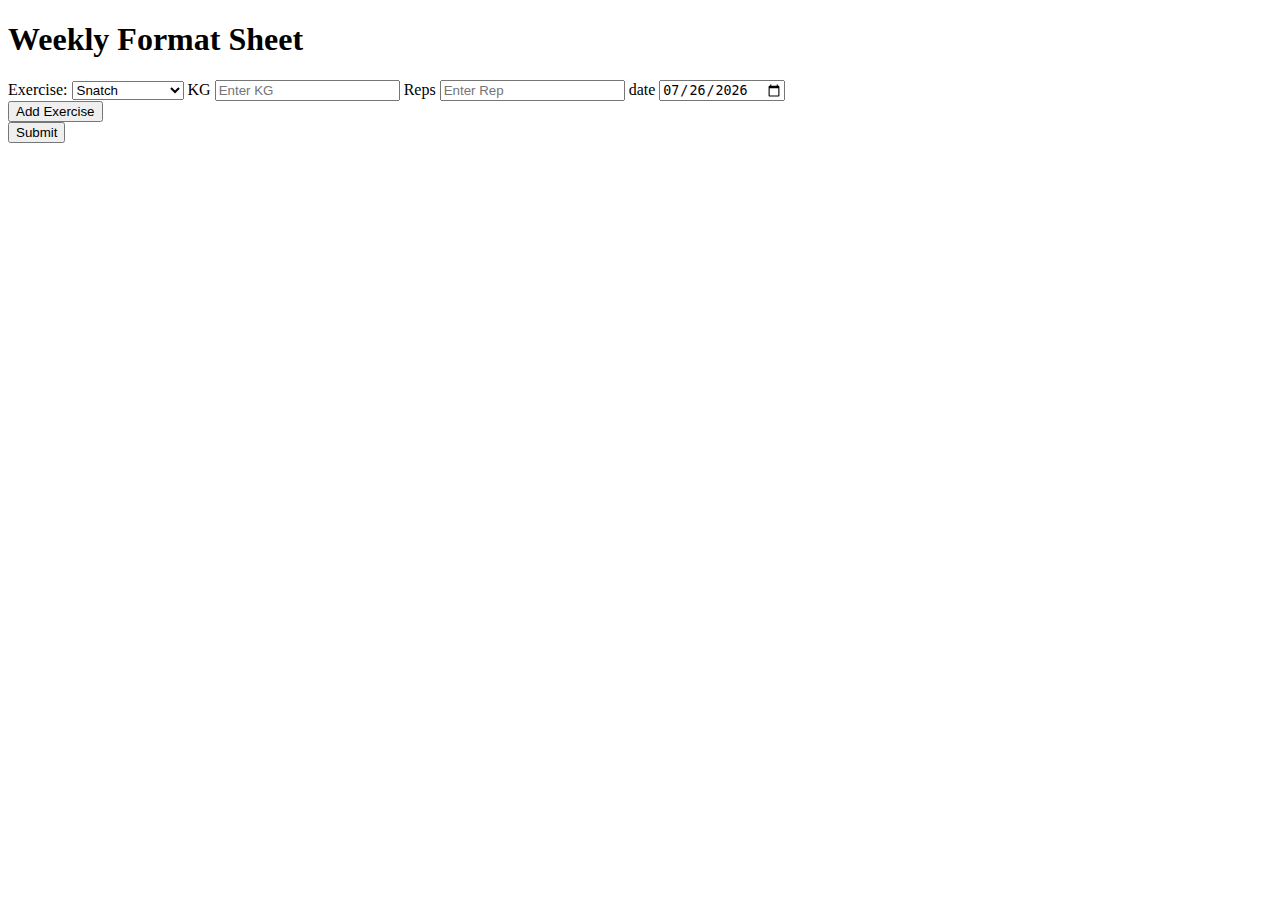
==== index.html @ f8362ad9 "Add Adding funtionality" ====
<!DOCTYPE html>
<html lang="en">
<head>
    <meta charset="UTF-8">
    <title>example</title>
</head>
<body>
<h1>Weekly Format Sheet</h1>

<!-- Create Form -->
<div class="form-control">
    <label for="role" id="label-exercise">Exercise:</label>

    <!-- Dropdown options -->
    <select name="role" id="role">
      <option value="snatch">Snatch</option>
      <option value="candj">Clean and Jerk</option>
      <option value="backsquat">Back Squat </option>
      <option value="other">Other</option>
    </select>

    <label for="role" id="label-weight">KG</label>
    <input type="text"
           id="weight"
           placeholder="Enter KG" />

    <label for="role" id="label-rep">Reps</label>
    <input type="text"
           id="rep"
           placeholder="Enter Rep" />

    <label for="role" id="label-date">date</label>
    <input type="date" id="weight_date" name="weight_date">

    <div class="two">
      <button class="name" onclick="textBoxCreate()">Add Exercise</button>
    </div>

<!--    Added Exercises-->
    <div id = "three">
    </div>
    <button type="submit" value="submit" onclick="return foo();"> Submit </button>
</div>

</body>
<script>
  let date = new Date();
  let current_date = date.toISOString().substring(0,10);
  document.getElementById('weight_date').value = current_date;


  //Array of Exercises
  const array = ["Snatch", "Clean and Jerk", "Back Squat", "Front Squat"];

  function foo() {
    alert("Pressed");

    return true;
  }

  let count = 1; // Global Variable for Name
  let myParent = document.getElementById("three");
  function textBoxCreate() {
      if (count <= 10) {
          //create Exercise
          let label = document.createElement("label");
          label.id = "Exercise";
          label.innerHTML = "Exercise: " + count + " ";
          myParent.appendChild(label)
          let dd = document.createElement("select");
          dd.id = "Exercise_" + count;
          myParent.appendChild(dd);
          for (let i = 0; i < array.length; i++) {
              const option = document.createElement("option");
              option.value = array[i];
              option.text = array[i];
              dd.appendChild(option);
          }
          //Enter amount of Kg
          let kg_input = document.createElement("input");
          kg_input.id = "kg_" + count
          myParent.appendChild(kg_input);
          let kg_label = document.createElement("label");
          kg_label.innerHTML = " KG ";
          myParent.appendChild(kg_label);
          //Enter amount of Reps
          let reps_input = document.createElement("input");
          reps_input.id = "reps_" + count
          myParent.appendChild(reps_input);
          let reps_label = document.createElement("label");
          reps_label.innerHTML = " Reps";
          myParent.appendChild(reps_label);

          //Enter Date
          let date_input = document.createElement("input")
          date_input.type = "date";
          date_input.id = "weight_date";
          date_input.name="weight_date";
          myParent.appendChild(date_input)


          let br = document.createElement("br");
          myParent.appendChild(br);
          count++;
      } else {
          alert("Can't input more than 10");
      }
  }
</script>
</html>
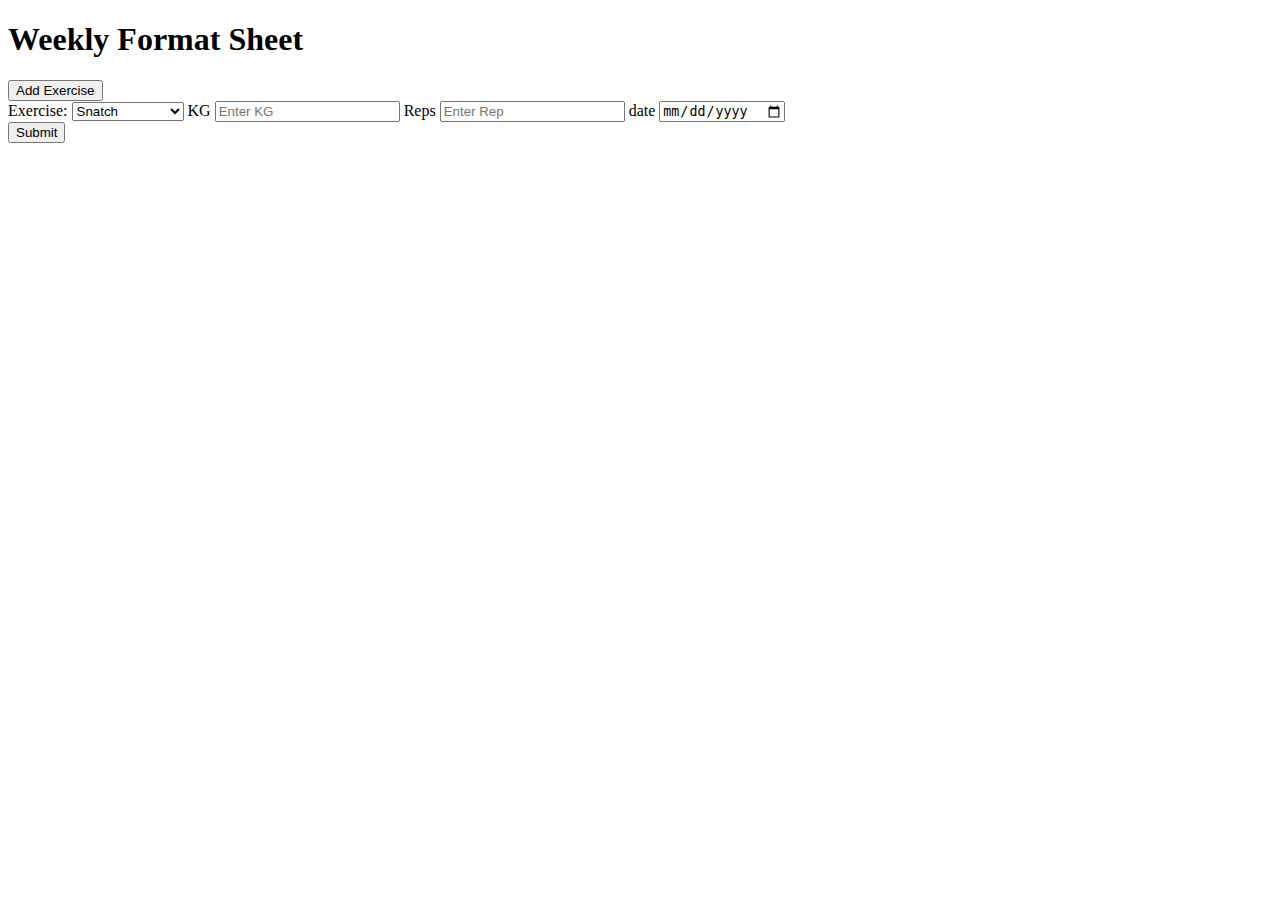
==== commit 1ed2350f: "Make the Add exercise at the top" ====
--- a/index.html
+++ b/index.html
@@ -9,6 +9,9 @@
 
 <!-- Create Form -->
 <div class="form-control">
+    <div class="two">
+        <button class="name" onclick="textBoxCreate()">Add Exercise</button>
+    </div>
     <label for="role" id="label-exercise">Exercise:</label>
 
     <!-- Dropdown options -->
@@ -31,14 +34,11 @@
 
     <label for="role" id="label-date">date</label>
     <input type="date" id="weight_date" name="weight_date">
-
-    <div class="two">
-      <button class="name" onclick="textBoxCreate()">Add Exercise</button>
+    <div id = "three">
     </div>
 
 <!--    Added Exercises-->
-    <div id = "three">
-    </div>
+
     <button type="submit" value="submit" onclick="return foo();"> Submit </button>
 </div>
 
@@ -46,7 +46,7 @@
 <script>
   let date = new Date();
   let current_date = date.toISOString().substring(0,10);
-  document.getElementById('weight_date').value = current_date;
+  // document.getElementById('weight_date').value = current_date;
 
 
   //Array of Exercises
@@ -54,7 +54,6 @@
 
   function foo() {
     alert("Pressed");
-
     return true;
   }
 
@@ -103,7 +102,7 @@
           myParent.appendChild(br);
           count++;
       } else {
-          alert("Can't input more than 10");
+            alert("Can't have more than 10");
       }
   }
 </script>
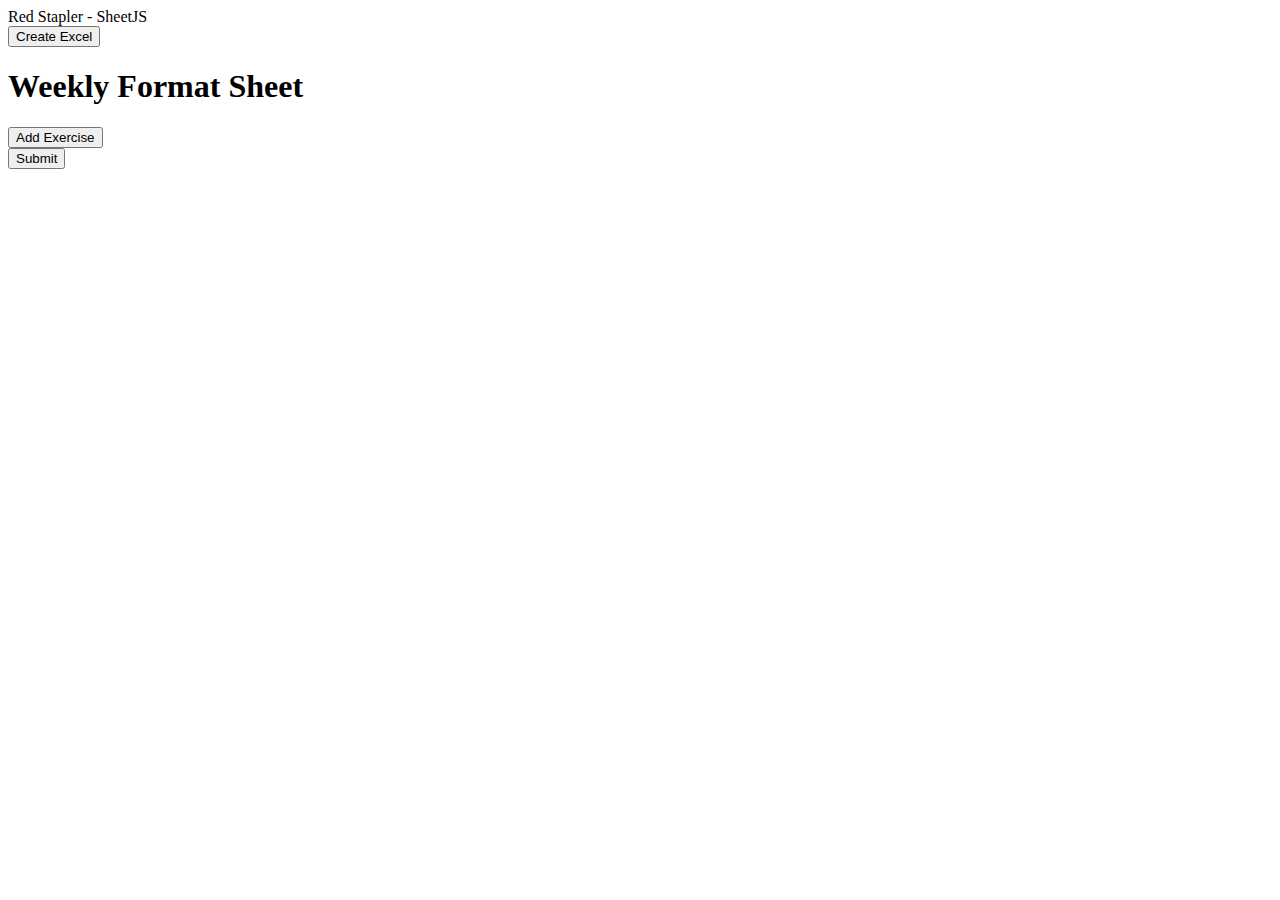
==== commit 9db9df35: "Add Test To excel Format sheet" ====
--- a/index.html
+++ b/index.html
@@ -1,10 +1,23 @@
 <!DOCTYPE html>
 <html lang="en">
 <head>
+    <script lang="javascript" src="xlsx.full.min.js"></script>
+    <script lang="javascript" src="FileSaver.min.js"></script>
     <meta charset="UTF-8">
-    <title>example</title>
+    <title>Weightlifting</title>
+
 </head>
+<style>
+    input {
+        width: 135px;
+    }
+</style>
 <body>
+
+<div id="navbar"><span>Red Stapler - SheetJS </span></div>
+<div id="wrapper">
+    <button onclick="excelbtn()">Create Excel</button>
+</div>
 <h1>Weekly Format Sheet</h1>
 
 <!-- Create Form -->
@@ -12,98 +25,127 @@
     <div class="two">
         <button class="name" onclick="textBoxCreate()">Add Exercise</button>
     </div>
-    <label for="role" id="label-exercise">Exercise:</label>
-
-    <!-- Dropdown options -->
-    <select name="role" id="role">
-      <option value="snatch">Snatch</option>
-      <option value="candj">Clean and Jerk</option>
-      <option value="backsquat">Back Squat </option>
-      <option value="other">Other</option>
-    </select>
-
-    <label for="role" id="label-weight">KG</label>
-    <input type="text"
-           id="weight"
-           placeholder="Enter KG" />
-
-    <label for="role" id="label-rep">Reps</label>
-    <input type="text"
-           id="rep"
-           placeholder="Enter Rep" />
-
-    <label for="role" id="label-date">date</label>
-    <input type="date" id="weight_date" name="weight_date">
-    <div id = "three">
+    <div id="three">
     </div>
 
-<!--    Added Exercises-->
+    <!--    Added Exercises-->
 
-    <button type="submit" value="submit" onclick="return foo();"> Submit </button>
+    <button type="submit" value="submit" onclick="return submit_weights();"> Submit</button>
 </div>
 
 </body>
 <script>
-  let date = new Date();
-  let current_date = date.toISOString().substring(0,10);
-  // document.getElementById('weight_date').value = current_date;
+    let date = new Date();
+    let current_date = date.toISOString().substring(0, 10);
+    // document.getElementById('weight_date').value = current_date;
+
+    //Array of Exercises
+    const array = ["Snatch", "CandJ", "Back Squat", "Front Squat"];
+
+    function submit_weights() {
+        // alert("Pressed");
+        let exercise_num = 0;
+        exercise_num= count ;
+        let string = "";
+        for (let i = 1; i < exercise_num; i++) {
+            let exercise = document.getElementById("Exercise_"+i);
+            let kg_exercise = document.getElementById("kg_"+i);
+            let reps = document.getElementById("reps_"+i);
+            let repstotal = document.getElementById("repstotal_"+i);
+            let wdate = document.getElementById("weight_date_"+i);
+
+            let line = exercise.value+ "," + kg_exercise.value + "," + reps.value + "," + repstotal.value + ","+ wdate.value +","
+
+            string = line + string
+        }
+        //javascript to excel
+        console.log(string)
+        return true;
+    }
+
+    let count = 1; // Global Variable for Name
+    let myParent = document.getElementById("three");
+
+    function textBoxCreate() {
+        if (count <= 10) {
+            //create Exercise
+            let label = document.createElement("label");
+            label.id = "Exercise";
+            label.innerHTML = "Exercise: " + count + " ";
+            myParent.appendChild(label)
+
+            //select
+            let dd = document.createElement("select");
+            dd.id = "Exercise_" + count;
+            myParent.appendChild(dd);
+            for (let i = 0; i < array.length; i++) {
+                const option = document.createElement("option");
+                option.value = array[i];
+                option.text = array[i];
+                dd.appendChild(option);
+            }
+
+            //Enter amount of Kg
+            let kg_input = document.createElement("input");
+            kg_input.id = "kg_" + count
+            myParent.appendChild(kg_input);
+            let kg_label = document.createElement("label");
+            kg_label.innerHTML = " KG ";
+            myParent.appendChild(kg_label);
+            //Enter amount of Reps
+            let reps_input = document.createElement("input");
+            reps_input.id = "reps_" + count
+            myParent.appendChild(reps_input);
+            let reps_label = document.createElement("label");
+            reps_label.innerHTML = " Reps";
+            myParent.appendChild(reps_label);
+
+            //Enter amount of Reps in Total
+            let repstotal_input = document.createElement("input");
+            repstotal_input.id = "repstotal_" + count
+            myParent.appendChild(repstotal_input);
+            let repstotal_label = document.createElement("label");
+            repstotal_label.innerHTML = " Reps in Total ";
+            myParent.appendChild(repstotal_label);
+
+            //Enter Date
+            let date_input = document.createElement("input")
+            date_input.type = "date";
+            date_input.id = "weight_date_" + count;
+            date_input.name = "weight_date_" + count;
+            myParent.appendChild(date_input)
 
 
-  //Array of Exercises
-  const array = ["Snatch", "Clean and Jerk", "Back Squat", "Front Squat"];
+            let br = document.createElement("br");
+            myParent.appendChild(br);
+            count++;
+        } else {
+            alert("Can't have more than 10");
+        }
+    }
+    let wb = XLSX.utils.book_new();
+    wb.Props = {
+        Title: "SheetJS Tutorial",
+        Subject: "Test",
+        Author: "Red Stapler",
+        CreatedDate: new Date(2020,12,12)
+    };
 
-  function foo() {
-    alert("Pressed");
-    return true;
-  }
+    wb.SheetNames.push("Test Sheet");
+    let ws_data = [['hello' , 'world']];
+    let ws = XLSX.utils.aoa_to_sheet(ws_data);
+    wb.Sheets["Test Sheet"] = ws;
+    let wbout = XLSX.write(wb, {bookType:'xlsx',  type: 'binary'});
+    function s2ab(s) {
 
-  let count = 1; // Global Variable for Name
-  let myParent = document.getElementById("three");
-  function textBoxCreate() {
-      if (count <= 10) {
-          //create Exercise
-          let label = document.createElement("label");
-          label.id = "Exercise";
-          label.innerHTML = "Exercise: " + count + " ";
-          myParent.appendChild(label)
-          let dd = document.createElement("select");
-          dd.id = "Exercise_" + count;
-          myParent.appendChild(dd);
-          for (let i = 0; i < array.length; i++) {
-              const option = document.createElement("option");
-              option.value = array[i];
-              option.text = array[i];
-              dd.appendChild(option);
-          }
-          //Enter amount of Kg
-          let kg_input = document.createElement("input");
-          kg_input.id = "kg_" + count
-          myParent.appendChild(kg_input);
-          let kg_label = document.createElement("label");
-          kg_label.innerHTML = " KG ";
-          myParent.appendChild(kg_label);
-          //Enter amount of Reps
-          let reps_input = document.createElement("input");
-          reps_input.id = "reps_" + count
-          myParent.appendChild(reps_input);
-          let reps_label = document.createElement("label");
-          reps_label.innerHTML = " Reps";
-          myParent.appendChild(reps_label);
+        let buf = new ArrayBuffer(s.length);
+        let view = new Uint8Array(buf);
+        for (let i=0; i<s.length; i++) view[i] = s.charCodeAt(i) & 0xFF;
+        return buf;
 
-          //Enter Date
-          let date_input = document.createElement("input")
-          date_input.type = "date";
-          date_input.id = "weight_date";
-          date_input.name="weight_date";
-          myParent.appendChild(date_input)
-
-
-          let br = document.createElement("br");
-          myParent.appendChild(br);
-          count++;
-      } else {
-            alert("Can't have more than 10");
-      }
-  }
+    }
+    function excelbtn(){
+        saveAs(new Blob([s2ab(wbout)],{type:"application/octet-stream"}), 'weightlifting.xlsx');
+    }
 </script>
 </html>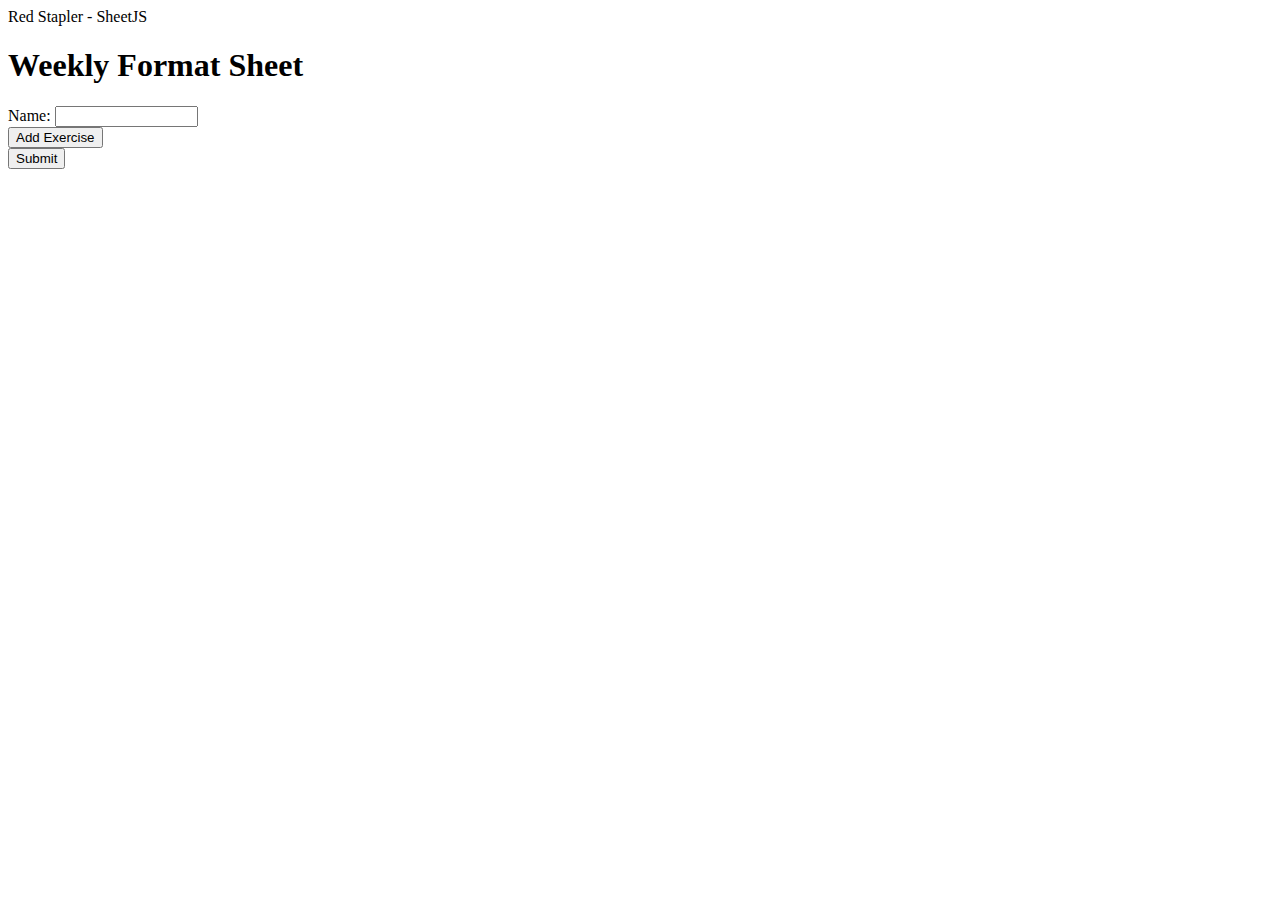
==== commit 70f1bd6b: "Add output to excel format sheet" ====
--- a/index.html
+++ b/index.html
@@ -13,12 +13,12 @@
     }
 </style>
 <body>
-
 <div id="navbar"><span>Red Stapler - SheetJS </span></div>
-<div id="wrapper">
-    <button onclick="excelbtn()">Create Excel</button>
-</div>
 <h1>Weekly Format Sheet</h1>
+<!--input name-->
+<label for="name">Name:</label>
+<input id="name">
+</input>
 
 <!-- Create Form -->
 <div class="form-control">
@@ -38,29 +38,57 @@
     let date = new Date();
     let current_date = date.toISOString().substring(0, 10);
     // document.getElementById('weight_date').value = current_date;
+    let name = "";
 
     //Array of Exercises
     const array = ["Snatch", "CandJ", "Back Squat", "Front Squat"];
 
+    function s2ab(s) {
+
+        let buf = new ArrayBuffer(s.length);
+        let view = new Uint8Array(buf);
+        for (let i=0; i<s.length; i++) view[i] = s.charCodeAt(i) & 0xFF;
+        return buf;
+
+    }
     function submit_weights() {
         // alert("Pressed");
+        //Get name form input
+        validate_input()
+        name=document.getElementById("name")
         let exercise_num = 0;
         exercise_num= count ;
-        let string = "";
+        const dataArr = [];
         for (let i = 1; i < exercise_num; i++) {
             let exercise = document.getElementById("Exercise_"+i);
             let kg_exercise = document.getElementById("kg_"+i);
             let reps = document.getElementById("reps_"+i);
             let repstotal = document.getElementById("repstotal_"+i);
             let wdate = document.getElementById("weight_date_"+i);
+            dataArr.push([exercise.value,kg_exercise.value,reps.value,repstotal.value,wdate.value])
+        }
+        let wb = XLSX.utils.book_new();
+        wb.Props = {
+            Title: "Weights",
+            Subject: "Test",
+            Author: "Red Stapler",
+            CreatedDate: new Date(2020,12,12)
+        };
 
-            let line = exercise.value+ "," + kg_exercise.value + "," + reps.value + "," + repstotal.value + ","+ wdate.value +","
+        wb.SheetNames.push("DataInput");//name of the sheetname
+        dataLen = dataArr.length
+        console.log(dataLen)
+        // let ws_data = [[dataArr[0][0], dataArr[0][1], dataArr[0][2], dataArr[0][3], dataArr[0][4]]];
+        let ws = XLSX.utils.aoa_to_sheet(dataArr);
+        wb.Sheets["DataInput"] = ws;
+        let wbout = XLSX.write(wb, {bookType:'xlsx',  type: 'binary'});
+        saveAs(new Blob([s2ab(wbout)],{type:"application/octet-stream"}), name.value+'.xlsx');
+        //javascript to excel
 
-            string = line + string
-        }
-        //javascript to excel
-        console.log(string)
         return true;
+    }
+    function validate_input(){
+        const name = document.getElementById('name').value;
     }
 
     let count = 1; // Global Variable for Name
@@ -123,29 +151,5 @@
             alert("Can't have more than 10");
         }
     }
-    let wb = XLSX.utils.book_new();
-    wb.Props = {
-        Title: "SheetJS Tutorial",
-        Subject: "Test",
-        Author: "Red Stapler",
-        CreatedDate: new Date(2020,12,12)
-    };
-
-    wb.SheetNames.push("Test Sheet");
-    let ws_data = [['hello' , 'world']];
-    let ws = XLSX.utils.aoa_to_sheet(ws_data);
-    wb.Sheets["Test Sheet"] = ws;
-    let wbout = XLSX.write(wb, {bookType:'xlsx',  type: 'binary'});
-    function s2ab(s) {
-
-        let buf = new ArrayBuffer(s.length);
-        let view = new Uint8Array(buf);
-        for (let i=0; i<s.length; i++) view[i] = s.charCodeAt(i) & 0xFF;
-        return buf;
-
-    }
-    function excelbtn(){
-        saveAs(new Blob([s2ab(wbout)],{type:"application/octet-stream"}), 'weightlifting.xlsx');
-    }
 </script>
 </html>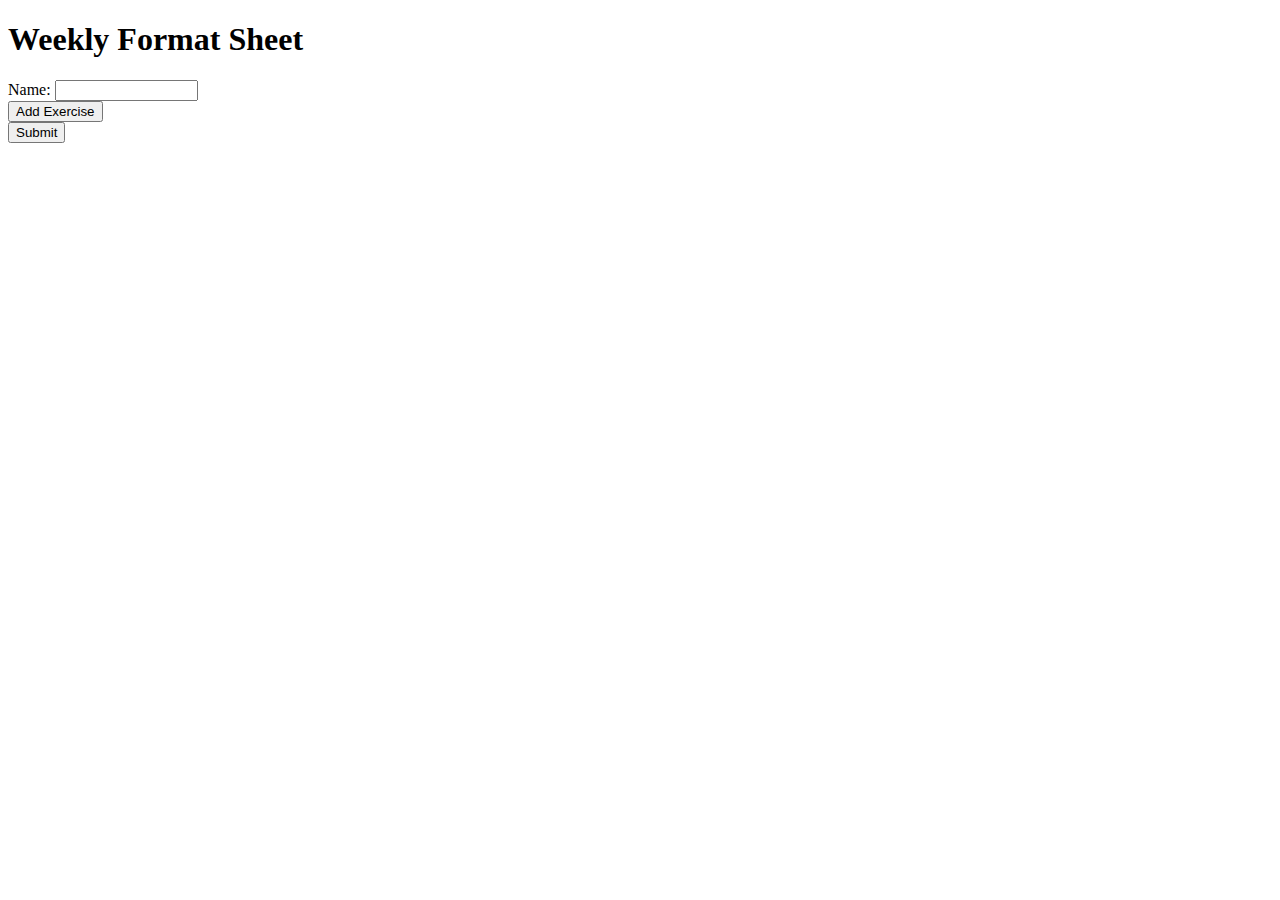
==== commit 58b484c7: "remove red stapler js" ====
--- a/index.html
+++ b/index.html
@@ -13,7 +13,6 @@
     }
 </style>
 <body>
-<div id="navbar"><span>Red Stapler - SheetJS </span></div>
 <h1>Weekly Format Sheet</h1>
 <!--input name-->
 <label for="name">Name:</label>
